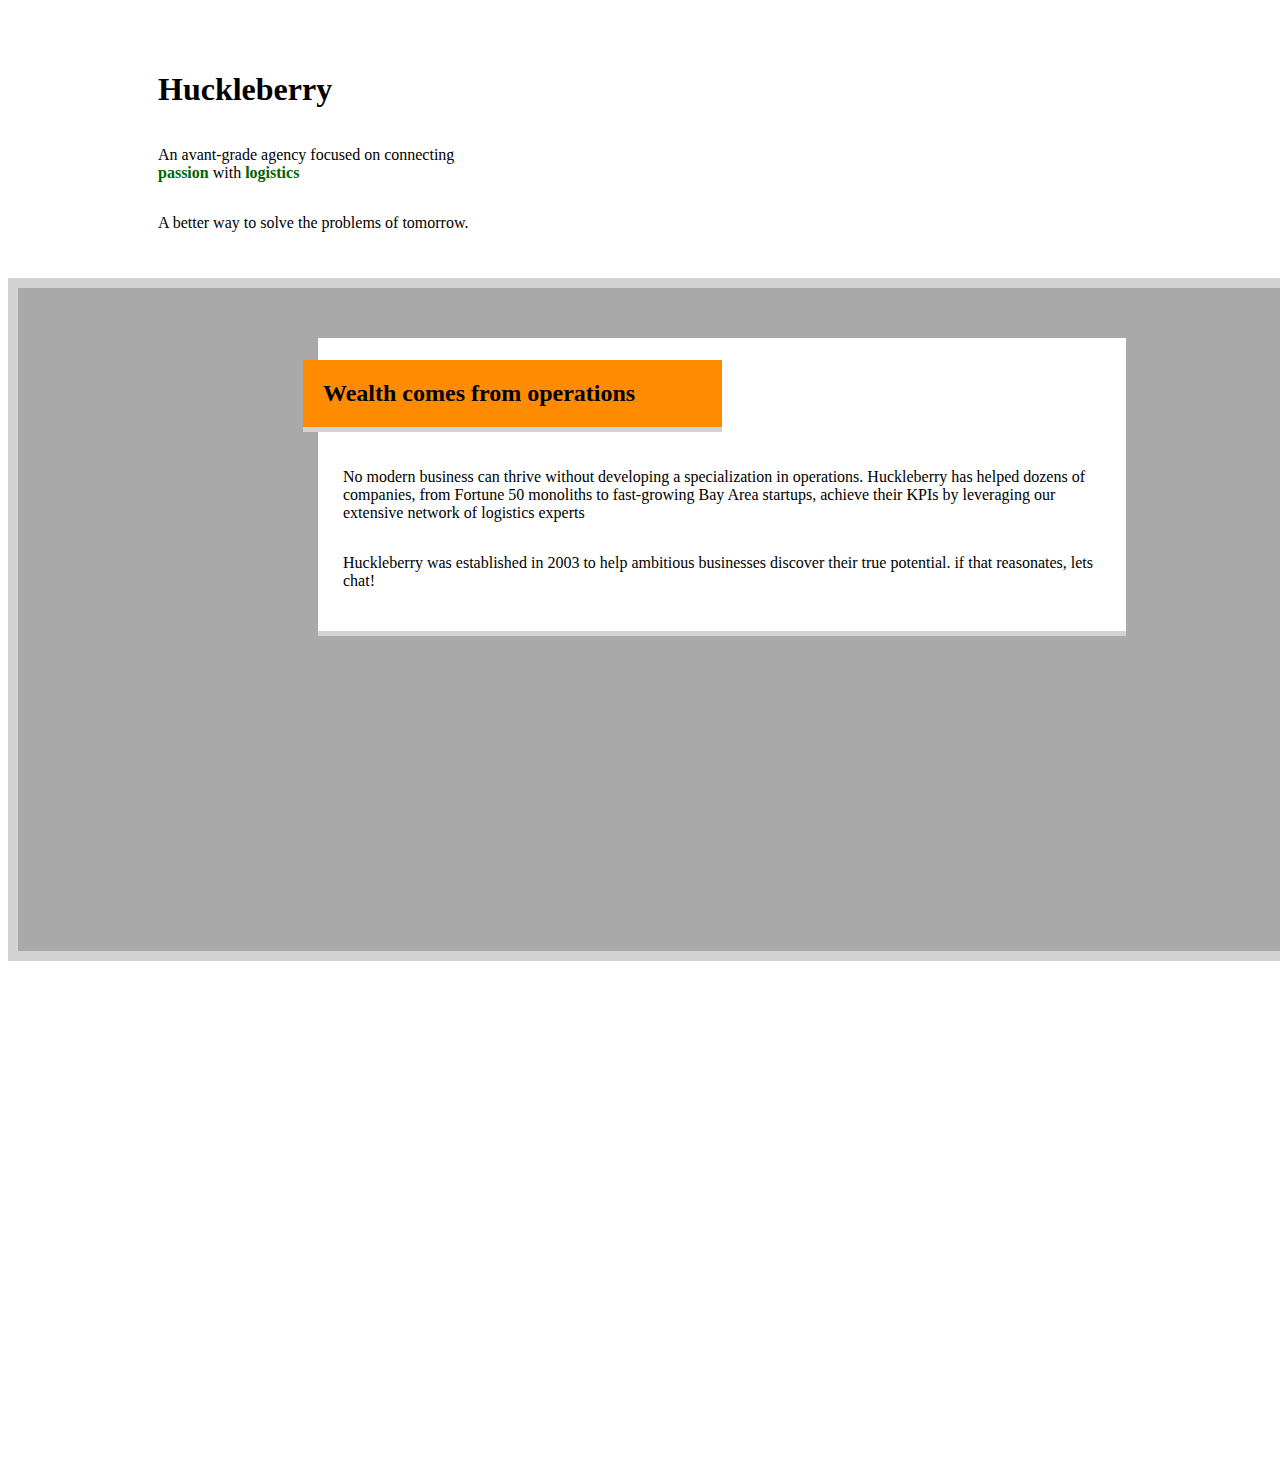
==== huckleberry.html @ 0ec33c75 "changes" ====
<!DOCTYPE html>
<html>

<head>
  <meta charset="UTF-8">
  <meta name="viewport" content="width=device-width, initial-scale=1">
  <link href ="assignment2.css" rel ="stylesheet">
  <title>Huckleberry</title>
</head>
<body>
  <div class = "box">
<h1> Huckleberry</h1>
<p>An avant-grade agency focused on connecting <br> <span> passion</span> with <span> logistics</span></p>
<p> A better way to solve the problems of tomorrow.</p>
  </div>
<div class ="container">
  <section> 
  <h2 class ="wealth"> Wealth comes from operations </h2> <p> No modern business can thrive without developing a specialization in operations. Huckleberry has helped dozens of companies, from Fortune 50 monoliths to fast-growing Bay Area startups, achieve their KPIs by leveraging our extensive network of logistics experts</p>
  <p> Huckleberry was established in 2003 to help ambitious businesses discover their true potential. if that reasonates, lets chat!</p>
  </section>
</div>
</body>
---- assignment2.css ----
.box{
    background-color: white;
    display: flex;
    flex-direction: column;
    justify-content: center;
    margin: 150px;
    margin-top: 50px;
    margin-right: 150px;
  }
  span{
    color: darkgreen;
    font-weight: bold;
  }
  .container{
    background-color:darkgray;
    display: flex;
    flex-direction: column;
    justify-content: center;
    margin-top: -120px;
    margin-bottom: 500px;
    padding: 300px;
    width: 100%;
    border: 10px solid lightgray;
  }
  section{
    display: flex;
    flex-direction: column;
    justify-content: center;
    background-color: white;
    padding: 25px;
    margin-right: 20px;
    margin-top: -250px;
    margin-bottom: 15px;
    width: 60%;
    height: 70%;
    border-bottom: 5px solid lightgray;
  }
  
  .wealth {
    position: relative;
    right: 40px;
    background-color: darkorange;
    padding: 20px;
    border-bottom: 5px solid lightgray;
    width: 50%;
    margin-top: -3px;
  }
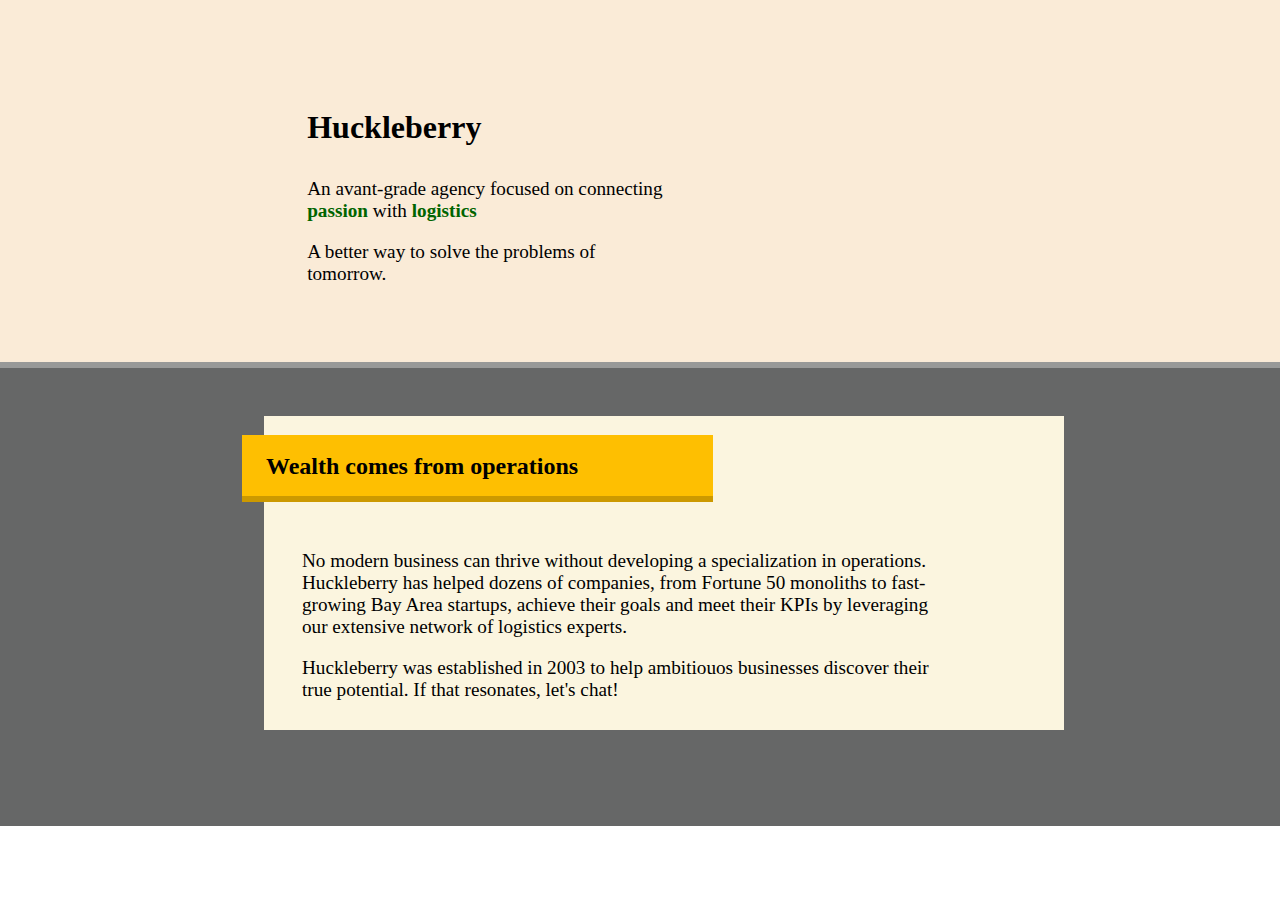
==== commit 5b390d69: "Second Trial For The Assignment" ====
--- a/huckleberry.html
+++ b/huckleberry.html
@@ -1,22 +1,23 @@
 <!DOCTYPE html>
-<html>
-
+<html lang="en">
 <head>
-  <meta charset="UTF-8">
-  <meta name="viewport" content="width=device-width, initial-scale=1">
-  <link href ="assignment2.css" rel ="stylesheet">
-  <title>Huckleberry</title>
+    <meta charset="UTF-8">
+    <meta name="viewport" content="width=device-width, initial-scale=1.0">
+    <link rel ="stylesheet" href="assignment2.css">
+    <title>Huckleberry </title>
 </head>
 <body>
-  <div class = "box">
-<h1> Huckleberry</h1>
-<p>An avant-grade agency focused on connecting <br> <span> passion</span> with <span> logistics</span></p>
-<p> A better way to solve the problems of tomorrow.</p>
-  </div>
-<div class ="container">
-  <section> 
-  <h2 class ="wealth"> Wealth comes from operations </h2> <p> No modern business can thrive without developing a specialization in operations. Huckleberry has helped dozens of companies, from Fortune 50 monoliths to fast-growing Bay Area startups, achieve their KPIs by leveraging our extensive network of logistics experts</p>
-  <p> Huckleberry was established in 2003 to help ambitious businesses discover their true potential. if that reasonates, lets chat!</p>
-  </section>
-</div>
-</body>+    <section class ="section_1">
+        <p class ="heading_1"> Huckleberry </p>
+        <p class ="text_1"> An avant-grade agency focused on connecting <br class="break"> <span> passion </span> with <span> logistics</span></p>
+        <p> A better way to solve the problems of <br class="break"> tomorrow.</p>
+    </section>
+    <section class ="section_2">
+        <div class ="innerbox">
+        <p class ="heading_2"> Wealth comes from operations</p>
+        <p> No modern business can thrive without developing a specialization in operations. Huckleberry has helped dozens of companies, from Fortune 50 monoliths to fast-growing Bay Area startups, achieve their goals and meet their KPIs by leveraging our extensive network of logistics experts.</p>
+        <p> Huckleberry was established in 2003 to help ambitiouos businesses discover their true potential. If that resonates, let's chat!</p>
+    </div>
+    </section>
+</body>
+</html>--- a/assignment2.css
+++ b/assignment2.css
@@ -1,47 +1,127 @@
-.box{
-    background-color: white;
-    display: flex;
-    flex-direction: column;
-    justify-content: center;
-    margin: 150px;
-    margin-top: 50px;
-    margin-right: 150px;
+*{
+  box-sizing:border-box;
+}
+body{
+  margin:0;
+  padding: 0;
+  width: 100vw;
+  height: 100vh;
+}
+.heading_1{
+  font-weight: bold;
+  font-size: 2rem;
+}
+span{
+  font-weight: bold;
+  color: darkgreen;
+}
+.section_1{
+  background-color: antiquewhite;
+  width: 100%;
+  padding-left: 16em;
+  padding-bottom: 3em;
+  padding-top: 4em;
+  font-size: 1.2rem;
+}
+.section_2{
+  background-color: #666767;
+  padding-left: 3em;
+  padding-top: 3em;
+  padding-bottom: 6em;
+  border-top: 6px solid #989998;
+}
+.innerbox{
+  background-color: #FBF5DF;
+  padding-left: 2em;
+  padding-bottom: .50em;
+  padding-top: 1em;
+  padding-right: 7em;
+  font-size: 1.2rem;
+  width: 65%;
+  margin: auto;
+}
+.heading_2{
+  position: relative;
+  bottom: 1em;
+  right: 2.5em;
+  background-color:#febf01;
+  font-weight: bold;
+  font-size: 1.5rem;
+  padding-top: .75em;
+  padding-bottom: .65em;
+  padding-left:1em;
+  padding-right: 4em;
+  border-bottom: 6px solid #cc9900;
+  width: 75%;
+}
+@media (max-width: 599px) {
+  body {
+      margin: 0;
+      padding-bottom: 3em;
+      width: 100%;
+      overflow-x: hidden;
   }
-  span{
-    color: darkgreen;
-    font-weight: bold;
+  .break {
+      display: none;
   }
-  .container{
-    background-color:darkgray;
-    display: flex;
-    flex-direction: column;
-    justify-content: center;
-    margin-top: -120px;
-    margin-bottom: 500px;
-    padding: 300px;
-    width: 100%;
-    border: 10px solid lightgray;
+  .section_1 {
+      font-size: 1.3rem;
+      padding: 2em 1em;
+      width: 100%;
   }
-  section{
-    display: flex;
-    flex-direction: column;
-    justify-content: center;
-    background-color: white;
-    padding: 25px;
-    margin-right: 20px;
-    margin-top: -250px;
-    margin-bottom: 15px;
-    width: 60%;
-    height: 70%;
-    border-bottom: 5px solid lightgray;
+  .section_2 {
+      padding: 3em 0em;
+      width: 100%;
   }
-  
-  .wealth {
-    position: relative;
-    right: 40px;
-    background-color: darkorange;
-    padding: 20px;
-    border-bottom: 5px solid lightgray;
-    width: 50%;
-    margin-top: -3px;
-  }  +  .innerbox {
+      width: 100%;
+      padding: 1.5em;
+      font-size: 1.2rem;
+  }
+  .heading_2 {
+      position: relative;
+      left: -29px;
+      bottom: 41px;
+      padding: 0.75em 1.5em;
+      font-size: 1.4rem;
+      width: 97%;
+  }
+}
+
+@media (min-width: 768px) and (max-width: 1023px) { 
+  body {
+      margin: 0;
+      padding-bottom: 5em;
+      width: 100%;
+      overflow-x: hidden;
+  }
+  .section_1 {
+      font-size: 1.5rem;
+      padding: 2em 3em;
+      width: 100%;
+  }
+  .section_2 {
+      padding: 3em 0em;
+      width: 100%;
+  }
+  .innerbox {
+      width: 105%;
+      padding: 2em;
+      font-size: 1.5rem;
+      height: auto;
+  }
+  .heading_2 {
+      position: relative;
+      bottom: 1em;
+      right: 2.5em;
+      background-color: #febf01;
+      font-weight: bold;
+      font-size: 1.5rem;
+      padding-top: .75em;
+      padding-bottom: .65em;
+      padding-left: 2em;
+      padding-right: 0em;
+      border-bottom: 6px solid #cc9900;
+      width: 55%;
+  }
+}